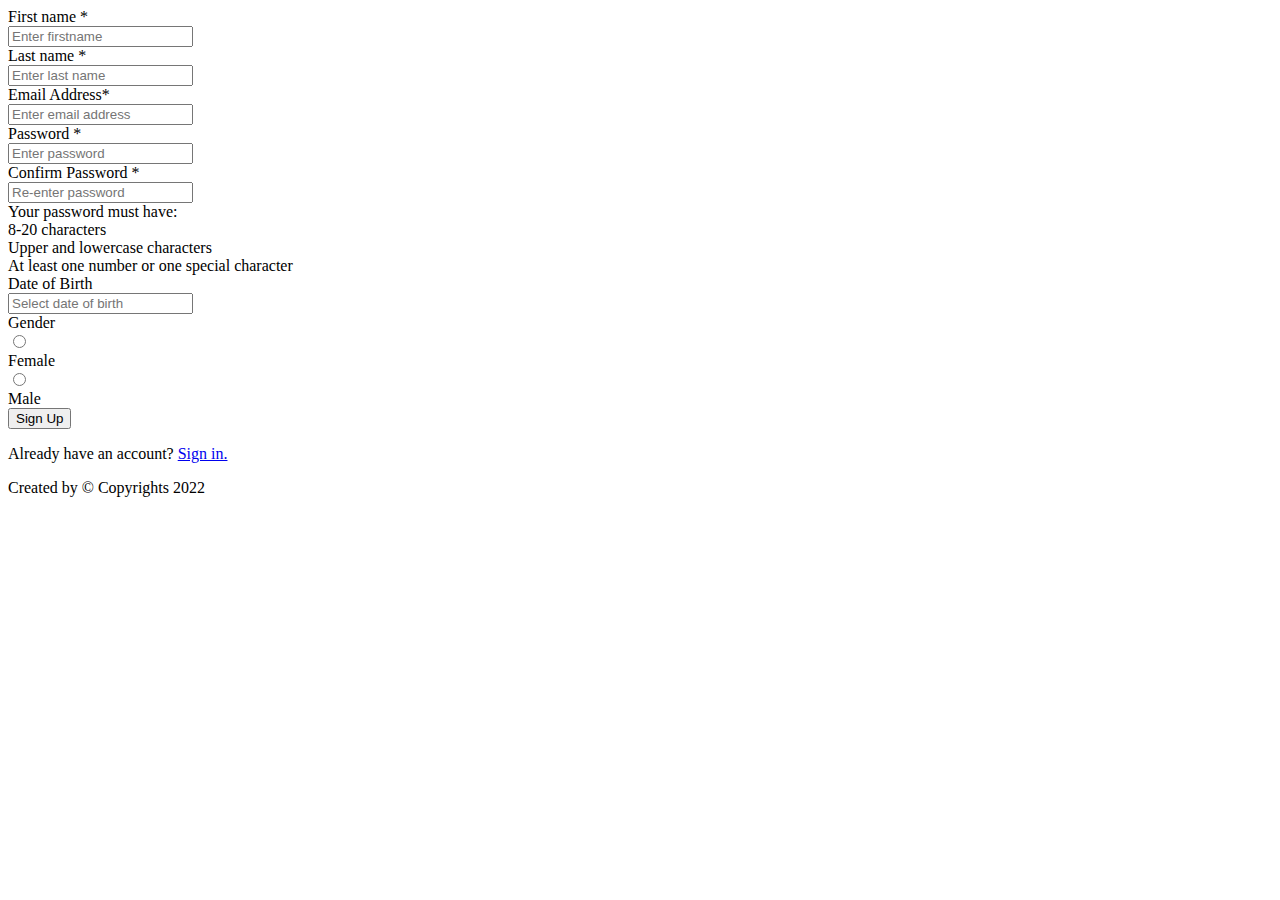
==== sign.html @ 9a513248 "created styled sign up page" ====
<!DOCTYPE html>
<html lang="en">

<head>
    <meta charset="UTF-8">
    <meta http-equiv="X-UA-Compatible" content="IE=edge">
    <meta name="viewport" content="width=device-width, initial-scale=1.0">
    <link rel="stylesheet" href="signupstyle.css">
    <link rel="stylesheet" href="https://use.fontawesome.com/releases/v5.8.1/css/all.css" integrity="sha384-50oBUHEmvpQ+1lW4y57PTFmhCaXp0ML5d60M1M7uH2+nqUivzIebhndOJK28anvf" crossorigin="anonymous">
    <link href="https://cdn.jsdelivr.net/npm/bootstrap@5.2.2/dist/css/bootstrap.min.css" rel="stylesheet" integrity="sha384-Zenh87qX5JnK2Jl0vWa8Ck2rdkQ2Bzep5IDxbcnCeuOxjzrPF/et3URy9Bv1WTRi" crossorigin="anonymous">
    <link href="https://fonts.googleapis.com/css?family=Lobster" rel="stylesheet" type="text/css">
    <title>Sign Up</title>

</head>

<body class="bg-black">
    <div class="stars"></div>
    <div class="twinkling"></div>
    <div class="container col-7 p-5">
    <form method="POST" action="signup.php">
            <div class="row input-text"  id="fullname">
                <div class="col-md-6">
                    <label for="firstname" class="form-label">First name <span class="required-span">*</span></label><br>
                    <input type="text" class="from-control" id="firstname" name="firstname" placeholder="Enter firstname">
                </div>
                <div class="col-md-6">
                    <label for="lastname" class="form-label ">Last name <span class="required-span">*</span></label><br>
                    <input type="text" class="from-control" id="lastname" name="lastname" placeholder="Enter last name">
                </div>
            </div>
            <div class="row mt-4  input-text">
                <div class="col-8">
                    <label class="form-label" for="Email">Email Address</label><span class="required-span">*</span><br>
                    <input type="email" class="from-control" maxlength="100" pattern="^[\w!#$%&amp;'*+\-/=?\^_`{|}~]+(\.[\w!#$%&amp;'*+\-/=?\^_`{|}~]+)*@((([\-\w]+\.)+[a-zA-Z]{2,4})|(([0-9]{1,3}\.){3}[0-9]{1,3}))$"  id="Email" name="Email" placeholder="Enter email address">
                </div>
            </div>
            <div class="row mt-4 input-text" id="password">
                <div class="col-6">
                    <label for="password" class="form-label">Password <span class="required-span">*</span></label><br>
                    <input type="password" class="from-control" id="password" name="password" placeholder="Enter password">
                </div>
                <div class="col-md-6 ">
                    <label for="confirmpass" class="form-label ">Confirm Password <span class="required-span">*</span></label><br>
                    <input type="password" id="confirmpass" name="confirmpass" placeholder="Re-enter password">
                </div>
            </div>
            <div class="col-12 mt-4 passwordReqs">
                <label>Your password must have:</label>
                <div>
                    <i class="fas fa-times ico-validCheck"> </i>
                    <label>8-20 characters</label>
                </div>
                <div>
                    <i class="fas fa-times ico-validCheck"> </i>
                    <label>Upper and lowercase characters</label>
                </div>
                <div>
                    <i class="fas fa-times ico-validCheck"></i>
                    <label>At least one number or one special character</label>
                </div>
            </div>
            <div class="row mt-5 input-text">
                <div class="col-md-6 form-group">
                        <label class="form-label">Date of Birth </label><br>
                        <input id="datepicker" type="text" onfocus="(this.type='date')" name="DateOfBirth" placeholder="Select date of birth">      
                </div>
                <div class="col-md-6 form-group">
                    <label class="form-label" for="Gender">Gender</label>
                    <div class="row">
                        <div class="col-6">
                            <div class="row">
                                <div class="col-4 form-check">
                            <input type="radio" class="form-check-input" id="genderFemale" value="0" name="Gender">
                                </div>
                                <div class="col-6">
                                    <label for="genderFemale">Female</label>
                                </div>
                                
                            </div>
                        </div>
                        <div class="col-6">
                            <div class="row">
                                <div class="col-4 form-check">
                            <input type="radio" class="form-check-input" id="genderMale" value="1" name="Gender">
                                </div>
                                <div class="col-6 form-check">
                                    <label for="genderMale">Male</label>
                                </div>
                            </div>
                        </div>       
                    </div>
                </div>
            </div>
            <div class="row mt-5 justify-content-center">
                    <input type="submit" class=" col-6 btn" value="Sign Up">
                    <p class="link-label text-center mt-2" id="hadaccount">Already have an account? <a id="signin" href="#">Sign in.</a></p>
            </div>
            

    </form>
</div>
<footer class="text-center">
    <p>Created by &copy Copyrights 2022</p>
</footer>
    <script src="https://cdn.jsdelivr.net/npm/bootstrap@5.2.2/dist/js/bootstrap.bundle.min.js" integrity="sha384-OERcA2EqjJCMA+/3y+gxIOqMEjwtxJY7qPCqsdltbNJuaOe923+mo//f6V8Qbsw3" crossorigin="anonymous"></script>
</body>

</html>
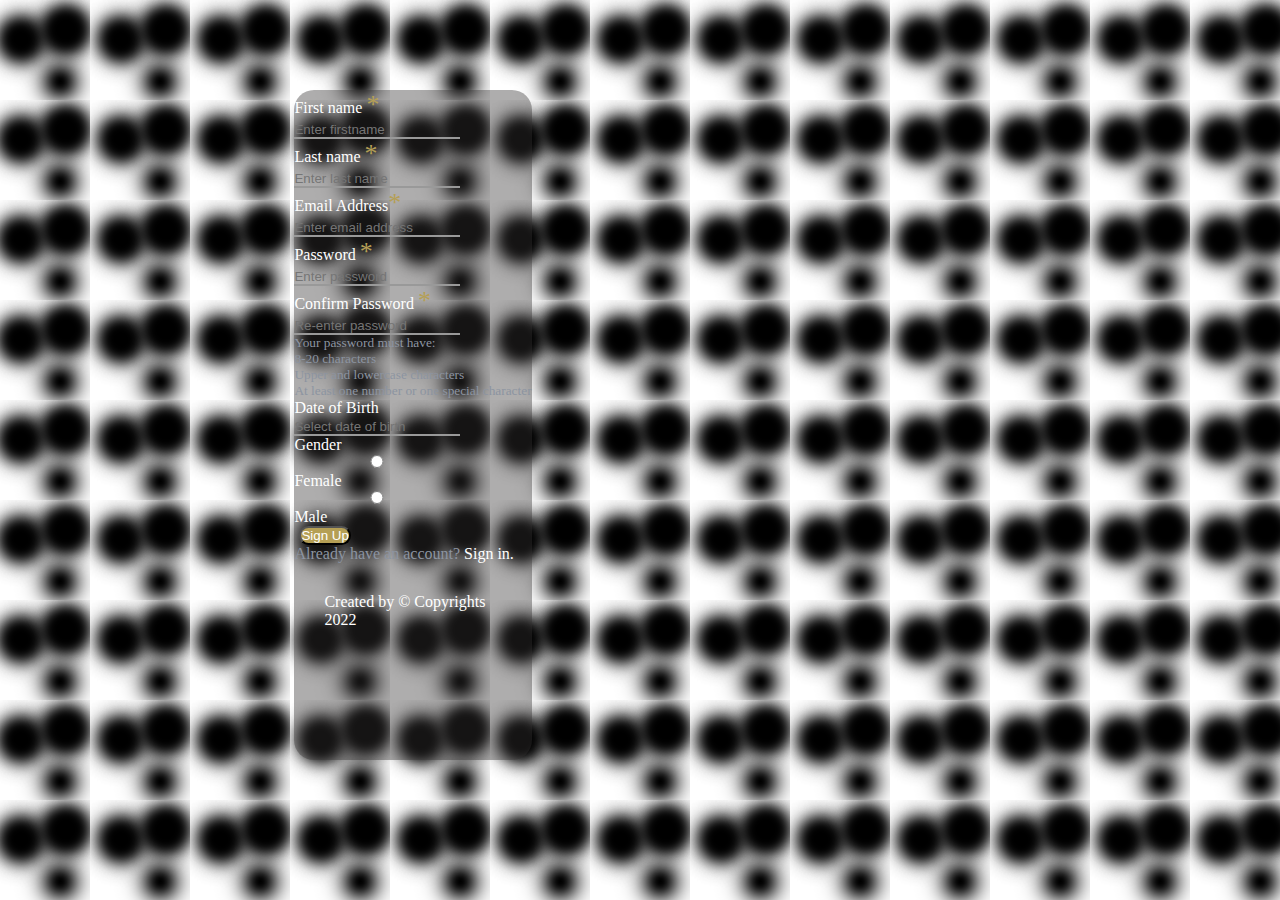
==== commit 48267dcd: "New style page home for categories" ====
--- a/sign.html
+++ b/sign.html
@@ -98,10 +98,11 @@
             
 
     </form>
+    <footer class="text-center">
+        <p>Created by &copy Copyrights 2022</p>
+    </footer>
 </div>
-<footer class="text-center">
-    <p>Created by &copy Copyrights 2022</p>
-</footer>
+
     <script src="https://cdn.jsdelivr.net/npm/bootstrap@5.2.2/dist/js/bootstrap.bundle.min.js" integrity="sha384-OERcA2EqjJCMA+/3y+gxIOqMEjwtxJY7qPCqsdltbNJuaOe923+mo//f6V8Qbsw3" crossorigin="anonymous"></script>
 </body>
 
--- a/signupstyle.css
+++ b/signupstyle.css
@@ -0,0 +1,109 @@
+* {
+    box-sizing: border-box;
+    margin: 0px;
+    padding: 0px;
+  }
+ 
+.stars{
+    background: url(stars.png) repeat top center;
+    z-index: 0;
+    background-size: cover;
+}
+@keyframes move-twink-back{
+    from {background-position:0 0;}
+    to {background-position:-10000px 5000px;}
+}
+.stars, .twinkling{
+    position:absolute;
+    top:0;
+    left:0;
+    right:0;
+    bottom:0;
+    width:100%;
+    height:100%;
+    
+  }
+.twinkling{
+    background:transparent url(twinkling.png) repeat top center;
+    z-index:1;
+    animation:move-twink-back 200s linear infinite;
+  }
+
+.container{
+    position: absolute;
+    background-color: rgba(52, 49, 49, 0.4);
+    color: #ffffff;
+    height: 670px;
+    border-radius: 20px;
+    top: 10%;
+    left: 23%;
+    z-index: 3;
+}
+
+
+.input-text input{
+    background-color: rgb(55, 55, 55, 0);
+    width: 70%;
+    color: white;
+    outline: none;
+    border:none;
+    border-bottom: 2px solid rgb(153, 153, 153);
+}
+
+input[type="submit"]{
+    color: white;
+    background-color: #B59F55;
+    border-radius: 20px;
+    margin-left: 5px;
+}
+
+input[type="submit"]:hover{
+    background-color: #dab53d;
+    box-shadow: 1px 2px 10px #eac444;
+}
+
+input[type="radio"]{
+    font-size: large;
+    border: 2px solid #B59F55;
+}
+input[type="radio"]:checked{
+    border: 2px solid #eac444;
+    box-shadow: 0px 0px 0px #fbfbfb;
+    background-color: #eac444;
+}
+
+::-webkit-calendar-picker-indicator {
+    filter: invert(1);
+}
+.required-span{
+    color: #B59F55;
+    font-size: 26px;
+}
+
+#signin{
+    color: #ffffff;
+    text-decoration: none;
+}
+#signin:hover{
+    color: #B59F55;
+}
+#hadaccount{
+    color: #8c94a1;
+}
+
+
+.passwordReqs{
+    font-size: 10pt;
+    color: #8c94a1;
+}
+
+footer{
+    z-index: 3;
+    width: 100%;
+    position: absolute;
+    /* button: 0; */
+    left: 0px;
+    height: 100px;
+    padding: 30px;
+    color: white;
+}